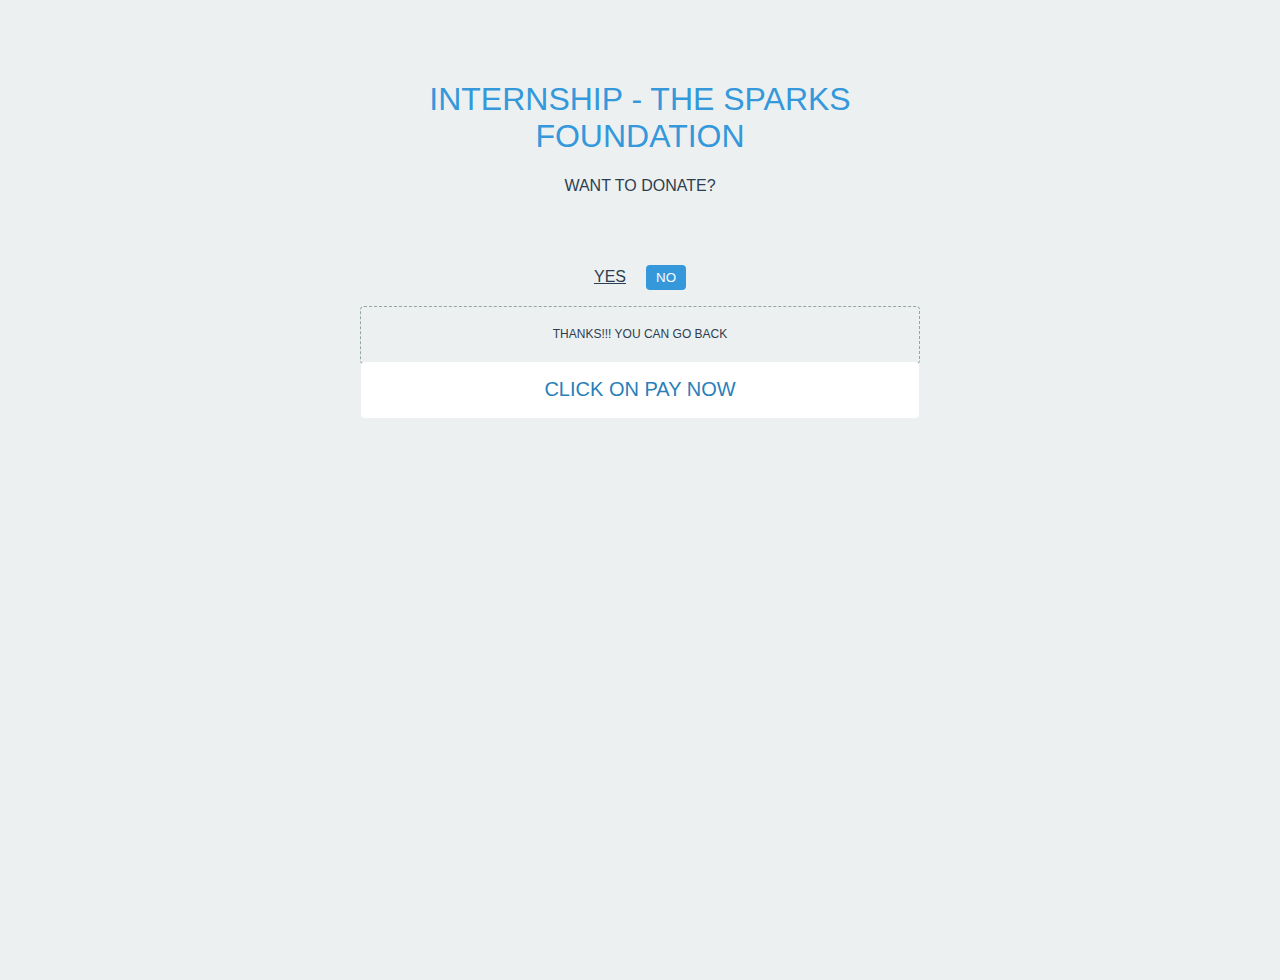
==== index.html @ a85d75da "Update index.html" ====
<!DOCTYPE html>
<html lang="en" >

<head>
  <meta charset="UTF-8">
  <title>DONATE PLEASE</title>
  
  
  
      <style>
     
      html, body {
  background-color: #ecf0f1;
  margin: 20px auto;
  display: block;
  max-width: 600px;
  height: 100%;
  text-align: center;
}

body {
  padding: 20px;
  position: relative;
}
h2, a, p, *:before,h1 {
  font-family: "Helvetica Neue", sans-serif;
  font-weight: 300;
}
h1 {
  color: #3498db;
}

h2 {
  color: #2980b9;
  margin-top: 0;
  font-size: 20px;
  background-color: white;
  height: 24px;
  text-align: center;
  padding: 16px;
  z-index: 15;
  border-radius: 4px;

  transition: all 2s ease-out;
}

p {
 display: block; 
  width: 100%;
  color: #2c3e50;
  clear: both;
}
.description {
  margin-bottom: 70px;
}

button {
  border: 0;
  background-color: #3498db;
  color: white;
  border-radius: 4px;
  padding: 5px 10px;
  transition: background-color 0.2s ease-out;
 
 
  cursor: pointer;
}

button:hover {
  background-color: #2980b9;
}
button:active, button:hover {
  outline: none;
}

a {
  color: #2c3e50;
  transition: color 0.2s ease-out;
  /*padding: 5px 10px;*/
  margin-right: 16px;
}

a:hover {
  color: #2ecc71;
}

.wrapper {
  border: 1px dashed #95a5a6;
  height: 56px;
  margin-top: 16px;
  border-radius: 4px;
  position: relative;
  font-size: 12px;
}

.wrapper p {
  line-height: 31px;
}

    </style>

    <script src="https://cdnjs.cloudflare.com/ajax/libs/prefixfree/1.0.7/prefixfree.min.js"></script>

</head>

<body>

  <div ng-app="">
  <h1>INTERNSHIP - THE SPARKS FOUNDATION</h1>
  <p class="description">WANT TO DONATE?</p>
  <a href="" ng-click="showme=true">YES</a>
  <button ng-click="showme=false">NO</button> 
  
  <div class="wrapper">
    <p ng-hide="showme">THANKS!!! YOU CAN GO BACK</p>
    <h2 ng-show="showme">CLICK ON PAY NOW </h2>
  </div>
   
</div>
  
  <div class='pm-button'><a href='https://www.payumoney.com/sandbox/paybypayumoney/#/F29F0167A24EBD46E0FA44E6282657BC'><img src='https://www.payumoney.com/media/images/payby_payumoney/new_buttons/22.png' /></a></div>
  <script src='http://cdnjs.cloudflare.com/ajax/libs/jquery/2.1.3/jquery.min.js'></script>
<script src='http://cdnjs.cloudflare.com/ajax/libs/angular.js/1.2.5/angular.min.js'></script>

  

</body>

</html>
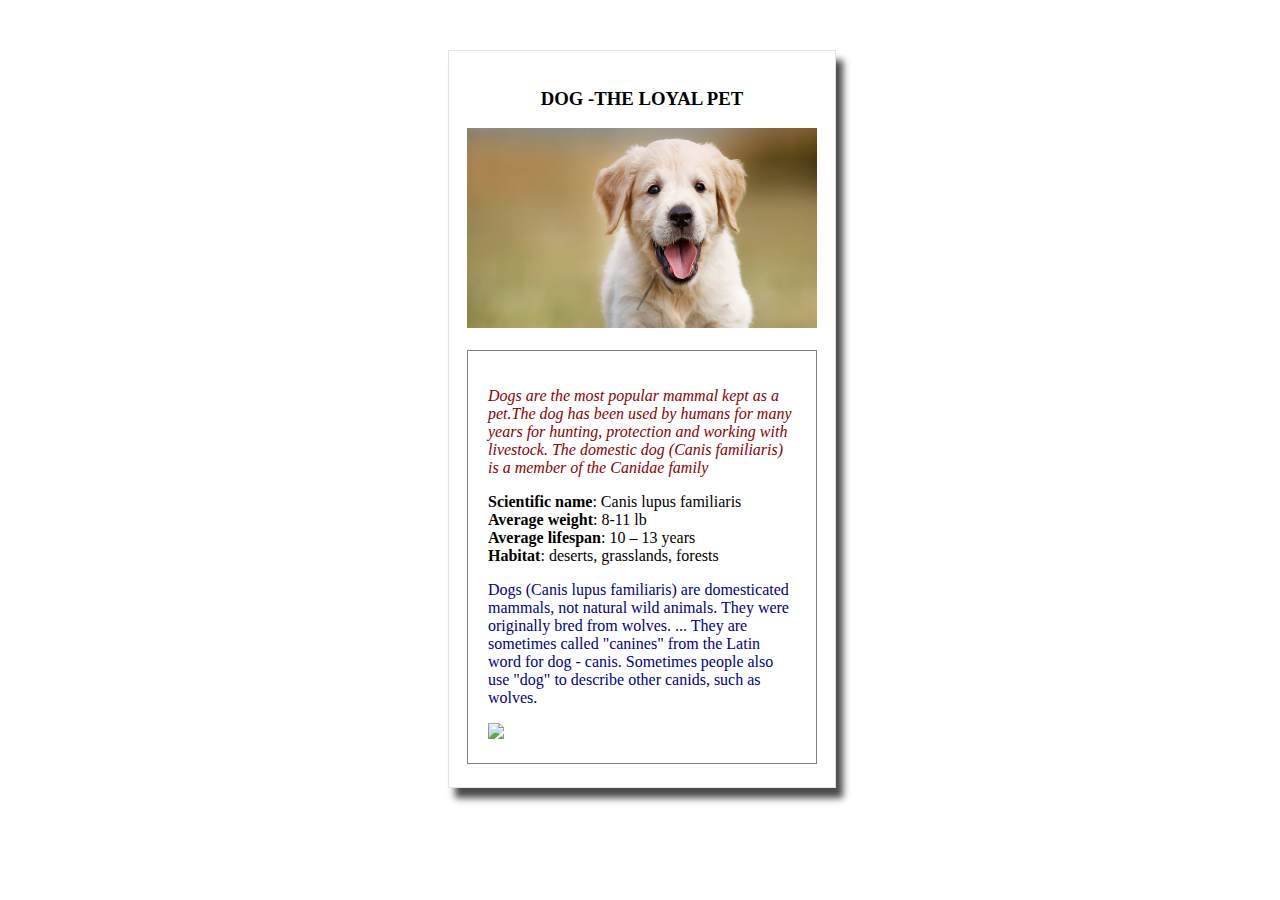
==== commit 0f9a21a9: "Rename card.html to index.html" ====
--- a/index.html
+++ b/index.html
@@ -1,129 +1,30 @@
 <!DOCTYPE html>
-<html lang="en" >
-
+<html>
 <head>
-  <meta charset="UTF-8">
-  <title>DONATE PLEASE</title>
-  
-  
-  
-      <style>
-     
-      html, body {
-  background-color: #ecf0f1;
-  margin: 20px auto;
-  display: block;
-  max-width: 600px;
-  height: 100%;
-  text-align: center;
-}
-
-body {
-  padding: 20px;
-  position: relative;
-}
-h2, a, p, *:before,h1 {
-  font-family: "Helvetica Neue", sans-serif;
-  font-weight: 300;
-}
-h1 {
-  color: #3498db;
-}
-
-h2 {
-  color: #2980b9;
-  margin-top: 0;
-  font-size: 20px;
-  background-color: white;
-  height: 24px;
-  text-align: center;
-  padding: 16px;
-  z-index: 15;
-  border-radius: 4px;
-
-  transition: all 2s ease-out;
-}
-
-p {
- display: block; 
-  width: 100%;
-  color: #2c3e50;
-  clear: both;
-}
-.description {
-  margin-bottom: 70px;
-}
-
-button {
-  border: 0;
-  background-color: #3498db;
-  color: white;
-  border-radius: 4px;
-  padding: 5px 10px;
-  transition: background-color 0.2s ease-out;
- 
- 
-  cursor: pointer;
-}
-
-button:hover {
-  background-color: #2980b9;
-}
-button:active, button:hover {
-  outline: none;
-}
-
-a {
-  color: #2c3e50;
-  transition: color 0.2s ease-out;
-  /*padding: 5px 10px;*/
-  margin-right: 16px;
-}
-
-a:hover {
-  color: #2ecc71;
-}
-
-.wrapper {
-  border: 1px dashed #95a5a6;
-  height: 56px;
-  margin-top: 16px;
-  border-radius: 4px;
-  position: relative;
-  font-size: 12px;
-}
-
-.wrapper p {
-  line-height: 31px;
-}
-
-    </style>
-
-    <script src="https://cdnjs.cloudflare.com/ajax/libs/prefixfree/1.0.7/prefixfree.min.js"></script>
-
+	<meta charset="utf-8">
+	<title>Animal Trading Cards</title>
+    <link href="styles.css" rel="stylesheet">
 </head>
-
-<body>
-
-  <div ng-app="">
-  <h1>INTERNSHIP - THE SPARKS FOUNDATION</h1>
-  <p class="description">WANT TO DONATE?</p>
-  <a href="" ng-click="showme=true">YES</a>
-  <button ng-click="showme=false">NO</button> 
-  
-  <div class="wrapper">
-    <p ng-hide="showme">THANKS!!! YOU CAN GO BACK</p>
-    <h2 ng-show="showme">CLICK ON PAY NOW </h2>
-  </div>
-   
-</div>
-  
-  <div class='pm-button'><a href='https://www.payumoney.com/sandbox/paybypayumoney/#/F29F0167A24EBD46E0FA44E6282657BC'><img src='https://www.payumoney.com/media/images/payby_payumoney/new_buttons/22.png' /></a></div>
-  <script src='http://cdnjs.cloudflare.com/ajax/libs/jquery/2.1.3/jquery.min.js'></script>
-<script src='http://cdnjs.cloudflare.com/ajax/libs/angular.js/1.2.5/angular.min.js'></script>
-
-  
-
+<body class="bodydesg">
+	<div>
+		<!-- your favorite animal's name goes here -->
+		<h3 class=headee>DOG -THE LOYAL PET</h3>
+		<!-- your favorite animal's image goes here -->
+		<img src="dog.jpg" alt="DOG" class="imageee">
+		<div class="divee">
+			<!-- your favorite animal's interesting fact goes here -->
+			<p class="factsee">Dogs are the most popular mammal kept as a pet.The dog has been used by humans for many years for hunting, protection and working with livestock. The domestic dog (Canis familiaris) is a member of the Canidae family</p>
+			<ul class="list">
+				<!-- your favorite animal's list items go here -->
+				<li><span class="lablee">Scientific name</span>: Canis lupus familiaris</li>
+				<li><span class="lablee">Average weight</span>: 	8-11 lb</li>
+				<li><span class="lablee">Average lifespan</span>: 10 – 13 years</li>
+				<li><span class="lablee">Habitat</span>: deserts, grasslands, forests</li>
+			</ul>
+			<!-- your favorite animal's description goes here -->
+			<p class="color">Dogs (Canis lupus familiaris) are domesticated mammals, not natural wild animals. They were originally bred from wolves. ... They are sometimes called "canines" from the Latin word for dog - canis. Sometimes people also use "dog" to describe other canids, such as wolves.</p>
+            <div class='pm-button'><a href='https://www.payumoney.com/sandbox/paybypayumoney/#/F29F0167A24EBD46E0FA44E6282657BC'><img src='https://www.payumoney.com/media/images/payby_payumoney/new_buttons/22.png' /></a></div> 
+		</div>
+	</div>
 </body>
-
 </html>
--- a/styles.css
+++ b/styles.css
@@ -0,0 +1,49 @@
+
+.imageee
+{
+	width:350px;
+	height: 200px;
+	padding-bottom: 18px;
+}
+.bodydesg
+{
+	
+	box-shadow:7px 10px 7px #4a4a4a; 
+    margin: 50px 35%;
+    width: 350px;
+    height: 700px;
+    border: 0.5px solid #e3e3e3;
+    padding:18px;
+    
+
+}
+.headee
+{
+    text-align: center;
+}
+.divee
+{
+	border:1px solid grey;
+	padding:20px;
+}
+
+.factsee
+{
+	font-style: italic;
+    color:darkred;
+}
+.lablee
+{
+	font-weight: bold;
+}
+
+.list
+{
+	list-style-type: none;
+	padding:0px;
+
+}
+.color
+{
+    color:darkblue;
+}